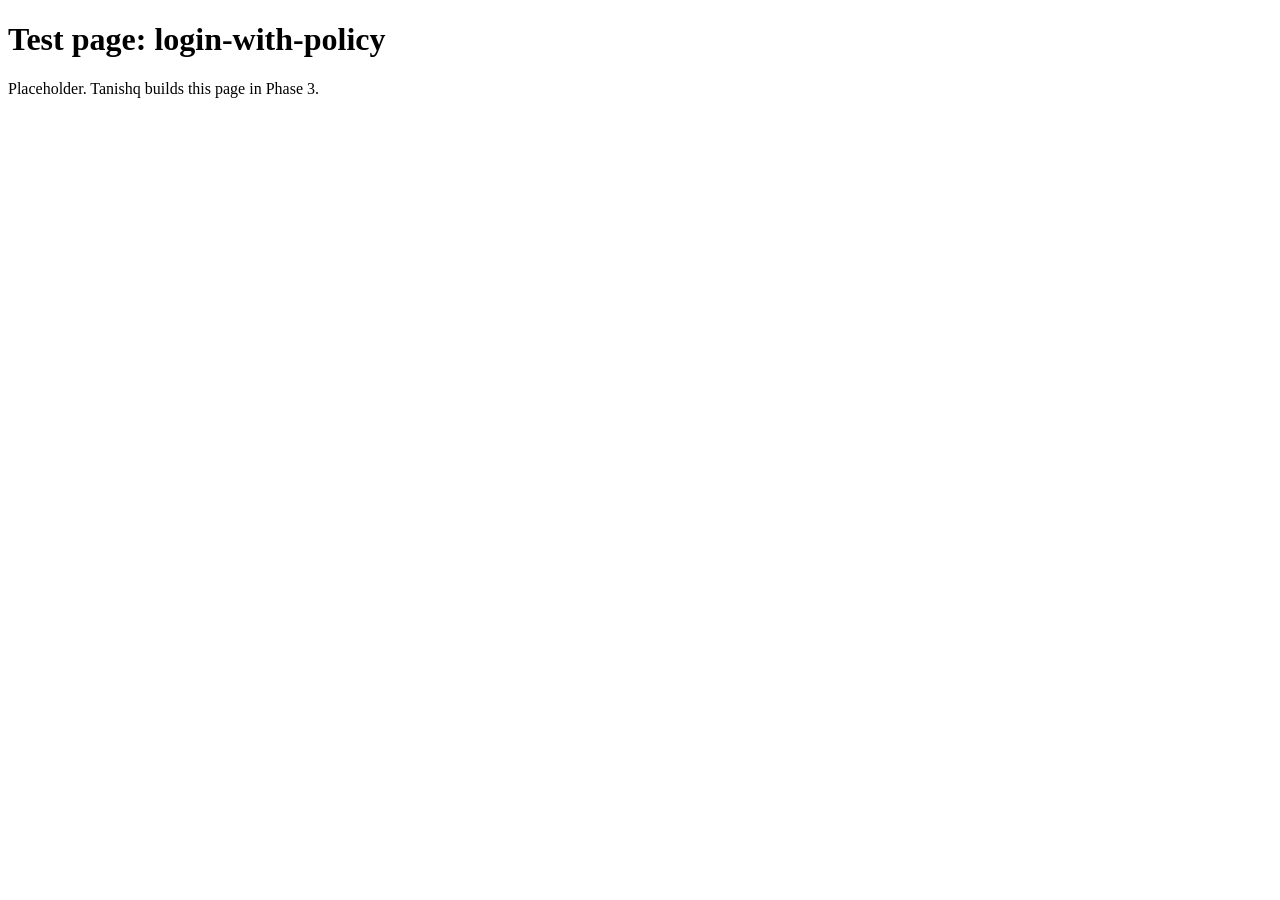
==== test-pages/login-with-policy.html @ 5c93668c "Phase 1: project skeleton" ====
<!DOCTYPE html>
<html lang="en"><head><meta charset="UTF-8"><title>Test page: login-with-policy</title></head>
<body><h1>Test page: login-with-policy</h1><p>Placeholder. Tanishq builds this page in Phase 3.</p></body></html>
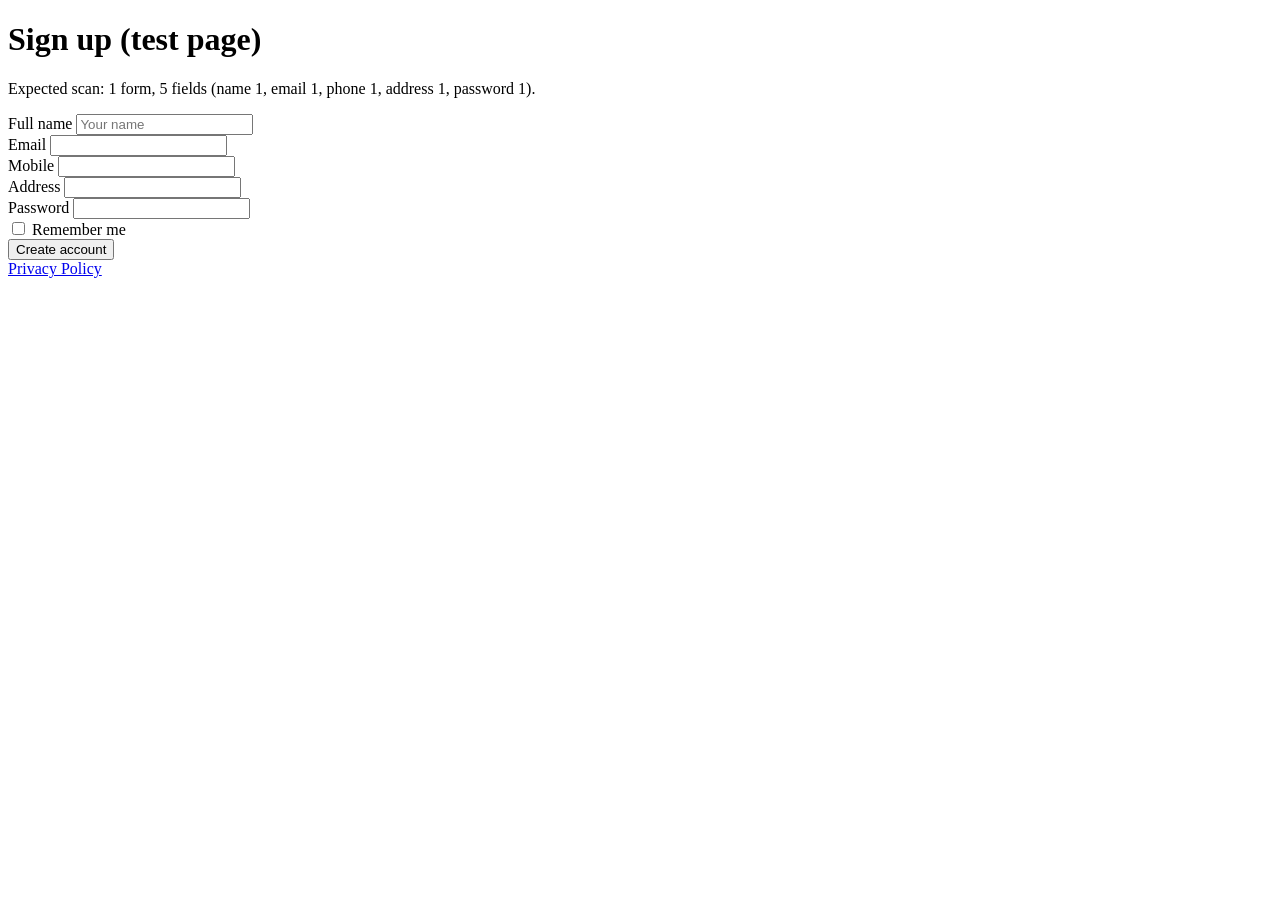
==== commit dba240d4: "background_2" ====
--- a/test-pages/login-with-policy.html
+++ b/test-pages/login-with-policy.html
@@ -1,3 +1,23 @@
 <!DOCTYPE html>
-<html lang="en"><head><meta charset="UTF-8"><title>Test page: login-with-policy</title></head>
-<body><h1>Test page: login-with-policy</h1><p>Placeholder. Tanishq builds this page in Phase 3.</p></body></html>
+<html lang="en">
+<head>
+  <meta charset="UTF-8">
+  <title>Test page: login-with-policy</title>
+</head>
+<body>
+  <h1>Sign up (test page)</h1>
+  <p>Expected scan: 1 form, 5 fields (name 1, email 1, phone 1, address 1, password 1).</p>
+
+  <form action="#" onsubmit="return false">
+    <label>Full name <input type="text" name="full_name" placeholder="Your name"></label><br>
+    <label>Email <input type="email" name="user_email"></label><br>
+    <label>Mobile <input type="tel" name="phone_number"></label><br>
+    <label>Address <input type="text" name="street_address" autocomplete="street-address"></label><br>
+    <label>Password <input type="password" name="password"></label><br>
+    <input type="checkbox" name="remember"> Remember me<br>
+    <button type="submit">Create account</button>
+  </form>
+
+  <footer><a href="/privacy.html">Privacy Policy</a></footer>
+</body>
+</html>
